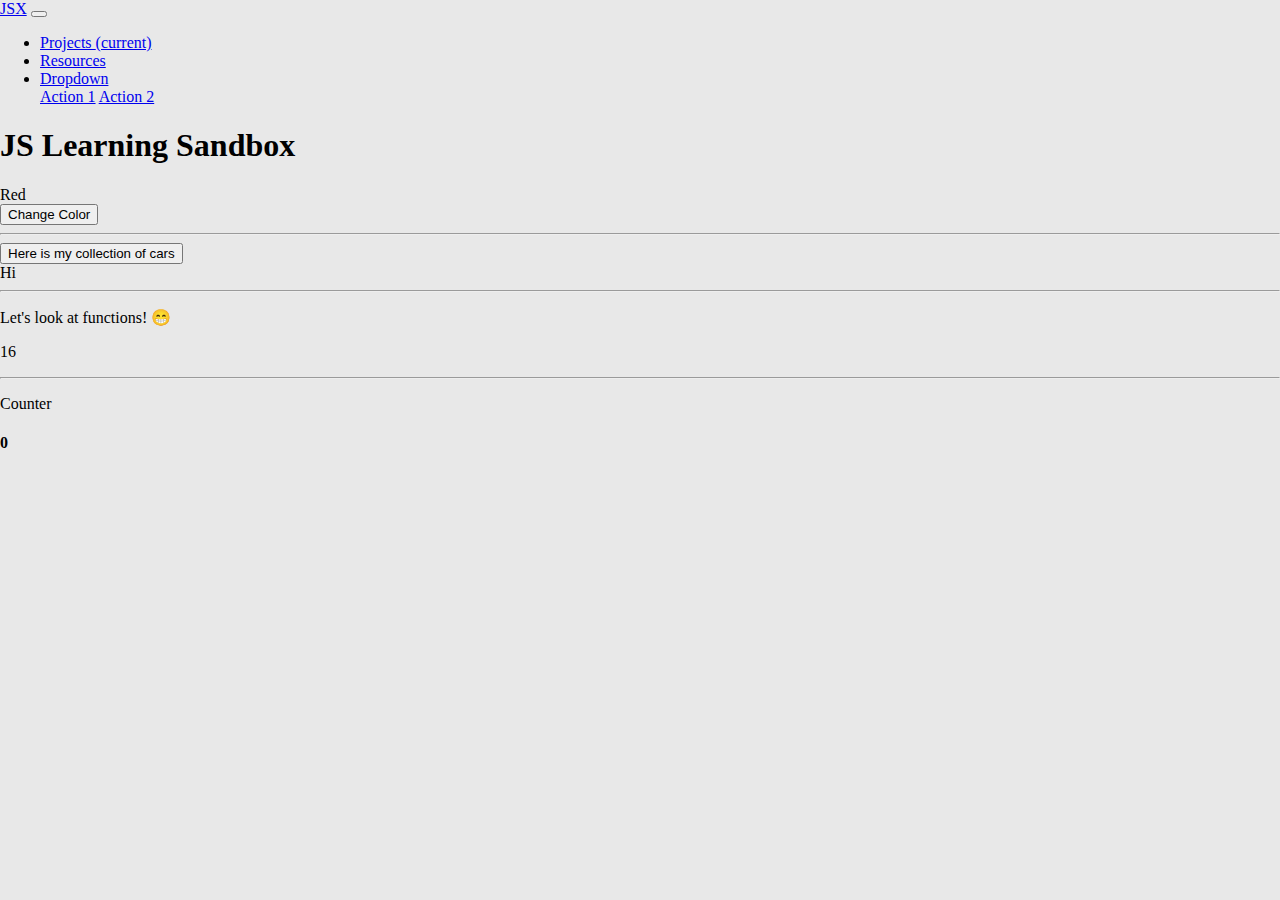
==== sandbox01.html @ 31565c35 "Sandbox Site" ====
<!DOCTYPE html>
<html lang="en">
    <head>
        <title>My JavaScript Sandbox</title>
        <!-- Required meta tags -->
        <meta charset="utf-8" />
        <meta
            name="viewport"
            content="width=device-width, initial-scale=1, shrink-to-fit=no"
        />

        <!-- Bootstrap CSS v5.2.1 -->
        <link
            href="https://cdn.jsdelivr.net/npm/bootstrap@5.3.2/dist/css/bootstrap.min.css"
            rel="stylesheet"
            integrity="sha384-T3c6CoIi6uLrA9TneNEoa7RxnatzjcDSCmG1MXxSR1GAsXEV/Dwwykc2MPK8M2HN"
            crossorigin="anonymous"
        />

        <!-- My Stylesheet -->
        <link rel="stylesheet" href="styles.css">
        
        <!-- Load Navbar -->
        <script>
            function loadMenu() {
                fetch('menu.html')
                .then(response => response.text())
                .then(data => {
                    document.getElementById('menu').innerHTML = data;
                });
            }
            window.onload = loadMenu();
        </script>
    </head>
    
    <body>
        <header>
            <!-- place navbar here -->
            <div id="menu"></div>
        </header>
        <main>
            <section class="py-5 container">
                <h1>JS Learning Sandbox</h1>
                <bs5-menu></bs5-menu>
                <div id="colorChange">Red</div>
                <button id="colorButton" onclick="changeColor()">Change Color</button>
                
                <hr>
                <button onclick="showCars()">Here is my collection of cars</button>
                <div id="carCollection">Hi</div>
            
                <hr>
            
                <p>Let's look at functions! 😁</p>
                <p id="squareResult"></p>
            
                <hr>
            
                <p>Counter</p>
                <h4 id="count">0</h4>
            
            </section>
            <div class="container">
                <div class="row row-cols-1 row-cols-sm-2 row-cols-md-3 g-3">

                </div>
            </div>
        </main>
        <footer>
            <!-- place footer here -->
        </footer>
        <!-- Bootstrap JavaScript Libraries -->
        <script
            src="https://cdn.jsdelivr.net/npm/@popperjs/core@2.11.8/dist/umd/popper.min.js"
            integrity="sha384-I7E8VVD/ismYTF4hNIPjVp/Zjvgyol6VFvRkX/vR+Vc4jQkC+hVqc2pM8ODewa9r"
            crossorigin="anonymous"
        ></script>

        <script
            src="https://cdn.jsdelivr.net/npm/bootstrap@5.3.2/dist/js/bootstrap.min.js"
            integrity="sha384-BBtl+eGJRgqQAUMxJ7pMwbEyER4l1g+O15P+16Ep7Q9Q+zqX6gSbd85u4mG4QzX+"
            crossorigin="anonymous"
        ></script>

        <script src="scripts/sandbox01.js"></script>
    </body>
</html>
---- styles.css ----
body {
    margin: 0;
    height: 100vh;
    background-color: rgb(232, 232, 232);
}
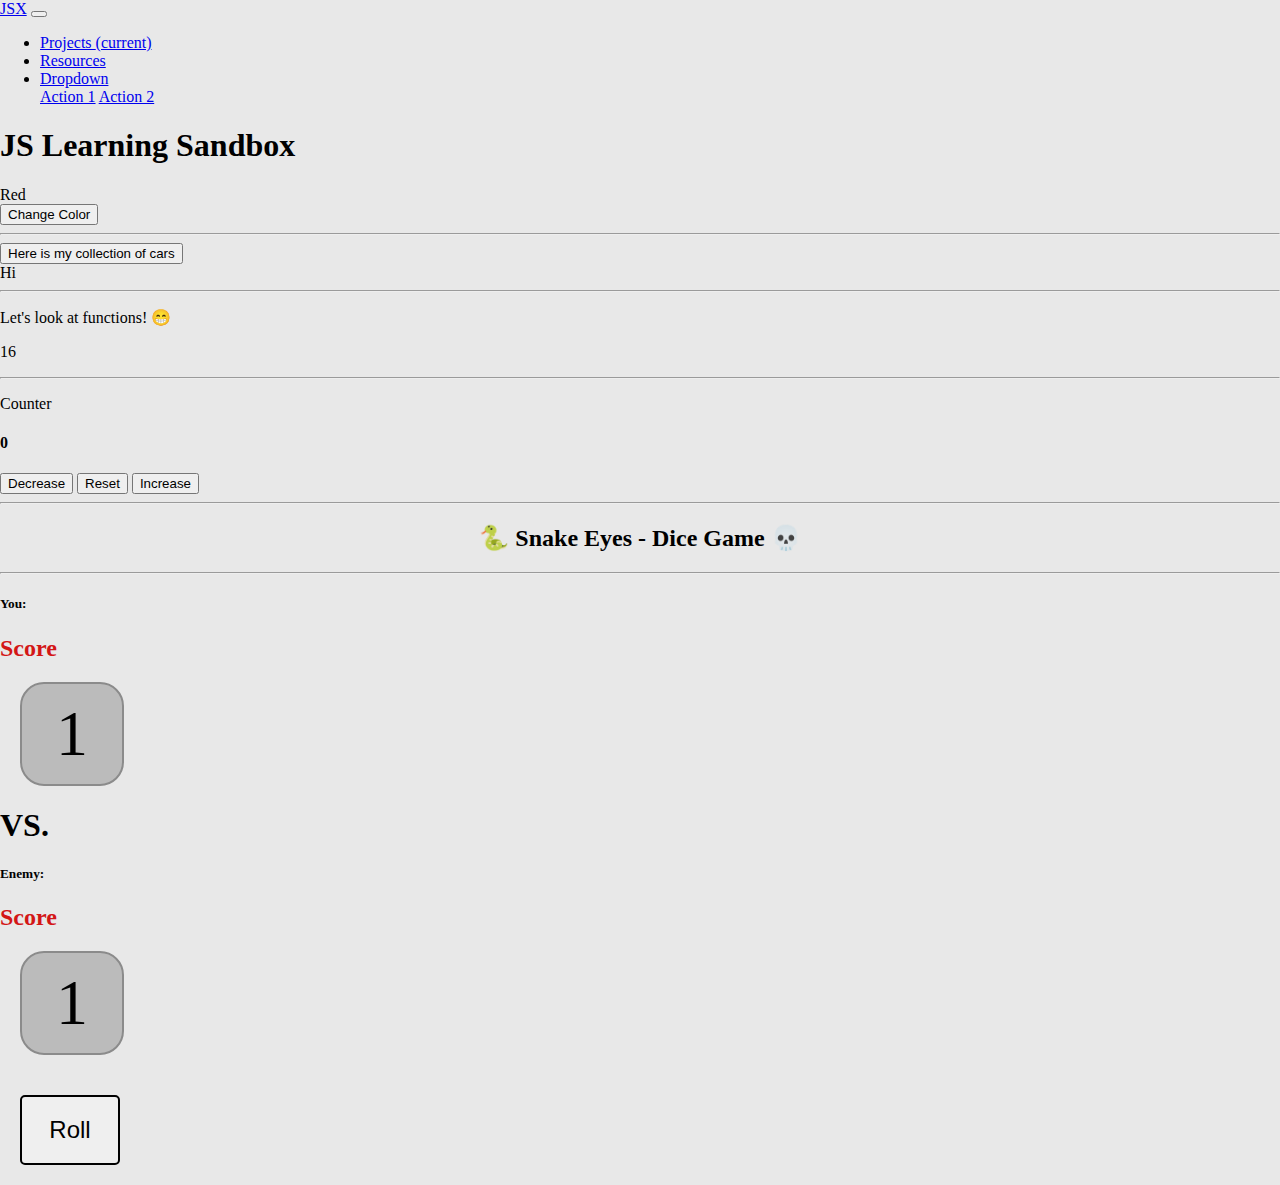
==== commit c01bd18d: "Creating dice game" ====
--- a/sandbox01.html
+++ b/sandbox01.html
@@ -31,6 +31,39 @@
             }
             window.onload = loadMenu();
         </script>
+
+        <style>
+            .dice {
+                font-size: 4em;
+                display: flex;
+                justify-content: center;
+                align-items: center;
+                margin: 20px;
+                width: 100px;
+                height: 100px;
+                border-radius: 24px;
+                border-width: 2px;
+                border-style: solid;
+                border-color: rgb(139, 139, 139);
+                background-color: rgb(187, 187, 187);
+            }
+            .dice-button {
+                font-size: 1.5em;
+                width: 100px;
+                height: 70px;
+                margin: 20px;
+                padding: 10px;
+                border-radius: 14px;
+                border-width: 2px;
+                border-style: solid;
+                border-radius: 5px;
+                /* border-color: rgb(139, 139, 139);
+                background-color: rgb(187, 187, 187); */
+            }
+            .dice-button:active {
+                background-color: red;
+            }
+        </style>
     </head>
     
     <body>
@@ -57,12 +90,35 @@
                 <hr>
             
                 <p>Counter</p>
-                <h4 id="count">0</h4>
+                <h4 id="counter">0</h4>
+                <button id="decrease" class="btn btn-primary">Decrease</button>
+                <button id="reset" class="btn btn-primary">Reset</button>
+                <button id="increase" class="btn btn-primary">Increase</button>
             
             </section>
             <div class="container">
-                <div class="row row-cols-1 row-cols-sm-2 row-cols-md-3 g-3">
-
+                <div class="row">
+                    <hr>
+                    <h2 style="display: flex; justify-content: center;">🐍 Snake Eyes - Dice Game 💀</h2>
+                    <hr>
+                    <div class="col">
+                        <h5>You:</h5>
+                        <h2 id="userScore" style="color: rgb(211, 22, 22);">Score</h2>
+                        <div id="dice1" class="dice">1</div>
+                        <div id="diceContainer"></div>
+                    </div>
+                    <div class="col">
+                        <h1>VS.</h1>
+                        <h2 id="resultMessage" style="color: rgb(2, 120, 138);"></h2>
+                    </div>
+                    <div class="col">
+                        <h5>Enemy:</h5>
+                        <h2 id="enemyScore" style="color: rgb(211, 22, 22);">Score</h2>
+                        <div id="dice2" class="dice">1</div>
+                    </div>
+                    <div>
+                        <button id="rollDice" class="dice-button">Roll</button>
+                    </div>
                 </div>
             </div>
         </main>
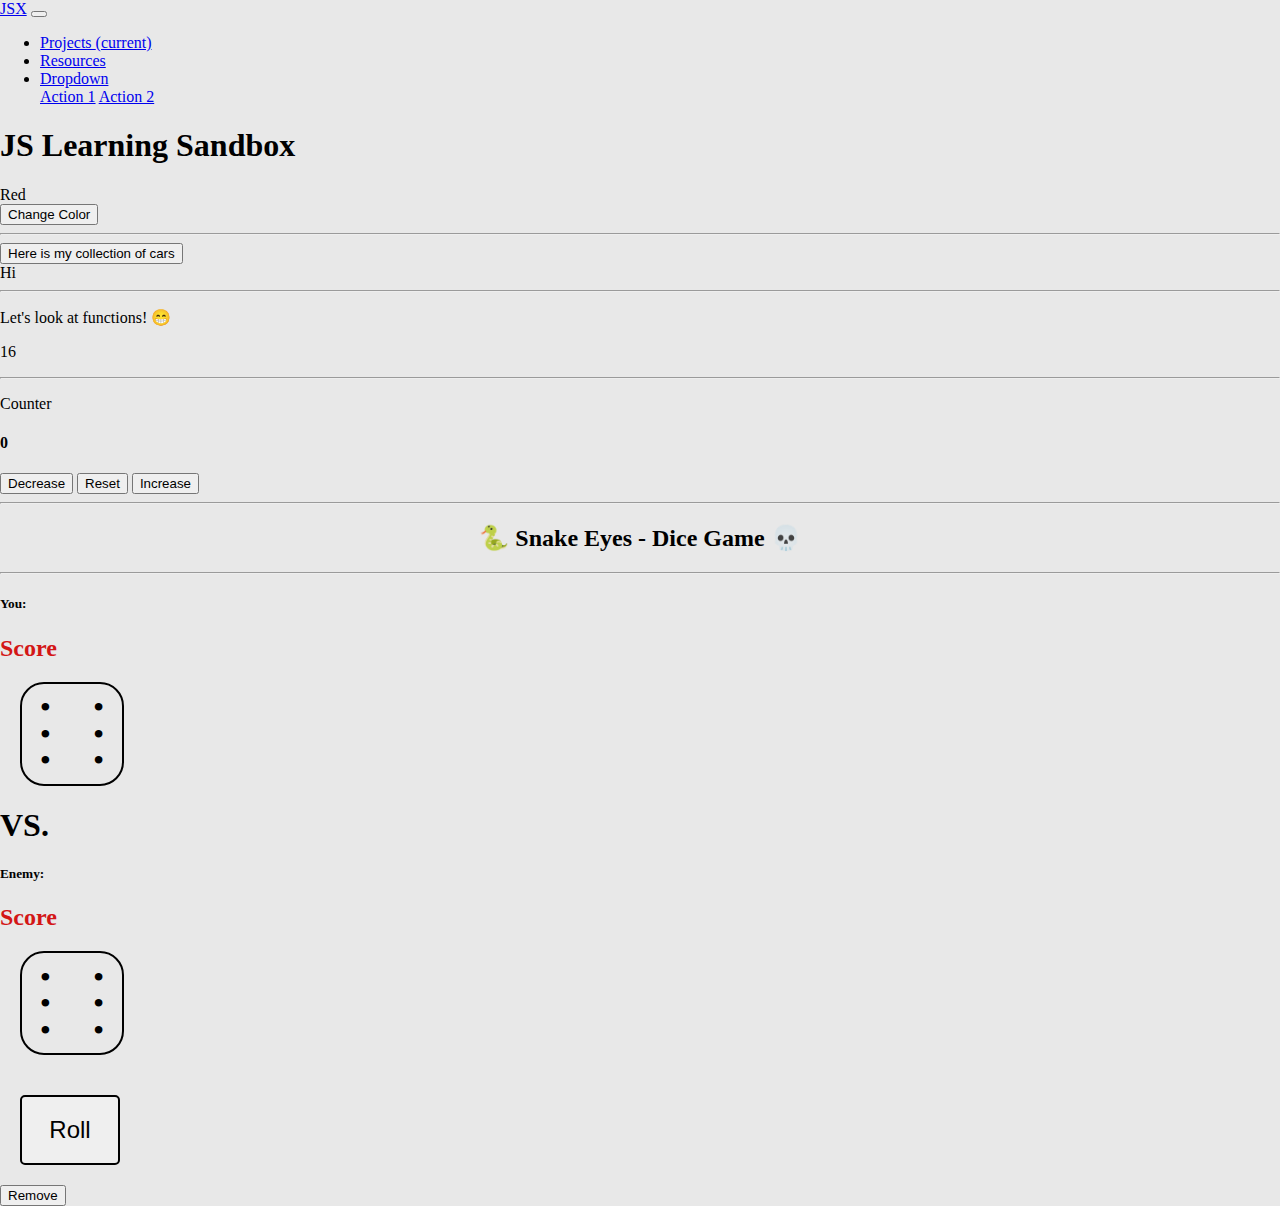
==== commit 228d4c09: "Finished the dice game with multi-dimensional arrays for the dice graphics" ====
--- a/sandbox01.html
+++ b/sandbox01.html
@@ -63,6 +63,35 @@
             .dice-button:active {
                 background-color: red;
             }
+            
+            .dice2 {
+                margin: 20px;
+                width: 100px;
+                height: 100px;
+                border-radius: 24px;
+                border-width: 2px;
+                border-style: solid;
+
+            }
+            #diceContainer1, #diceContainer2 {
+                display: grid;
+                grid-template-columns: repeat(3, 1fr);
+                padding: 10px;
+                max-width: 100%;
+                overflow: hidden;
+            }
+                .diceFace {
+                    display: flex;
+                    justify-content: center;
+                    align-items: center;
+                    aspect-ratio: 1 / 1;
+                    text-align: center;
+                    font-size: 2em;
+                    line-height: 0;
+                }
+                .diceFace-0 {
+                    visibility: hidden;
+                }
         </style>
     </head>
     
@@ -104,8 +133,10 @@
                     <div class="col">
                         <h5>You:</h5>
                         <h2 id="userScore" style="color: rgb(211, 22, 22);">Score</h2>
-                        <div id="dice1" class="dice">1</div>
-                        <div id="diceContainer"></div>
+                        <!-- <div id="dice1" class="dice">1</div> -->
+                        <div class="dice2">
+                            <div id="diceContainer1"></div>
+                        </div>
                     </div>
                     <div class="col">
                         <h1>VS.</h1>
@@ -114,11 +145,14 @@
                     <div class="col">
                         <h5>Enemy:</h5>
                         <h2 id="enemyScore" style="color: rgb(211, 22, 22);">Score</h2>
-                        <div id="dice2" class="dice">1</div>
+                        <div class="dice2">
+                            <div id="diceContainer2"></div>
+                        </div>
                     </div>
                     <div>
                         <button id="rollDice" class="dice-button">Roll</button>
                     </div>
+                    <div><button onclick="deleteChildDiv()">Remove</button></div>
                 </div>
             </div>
         </main>
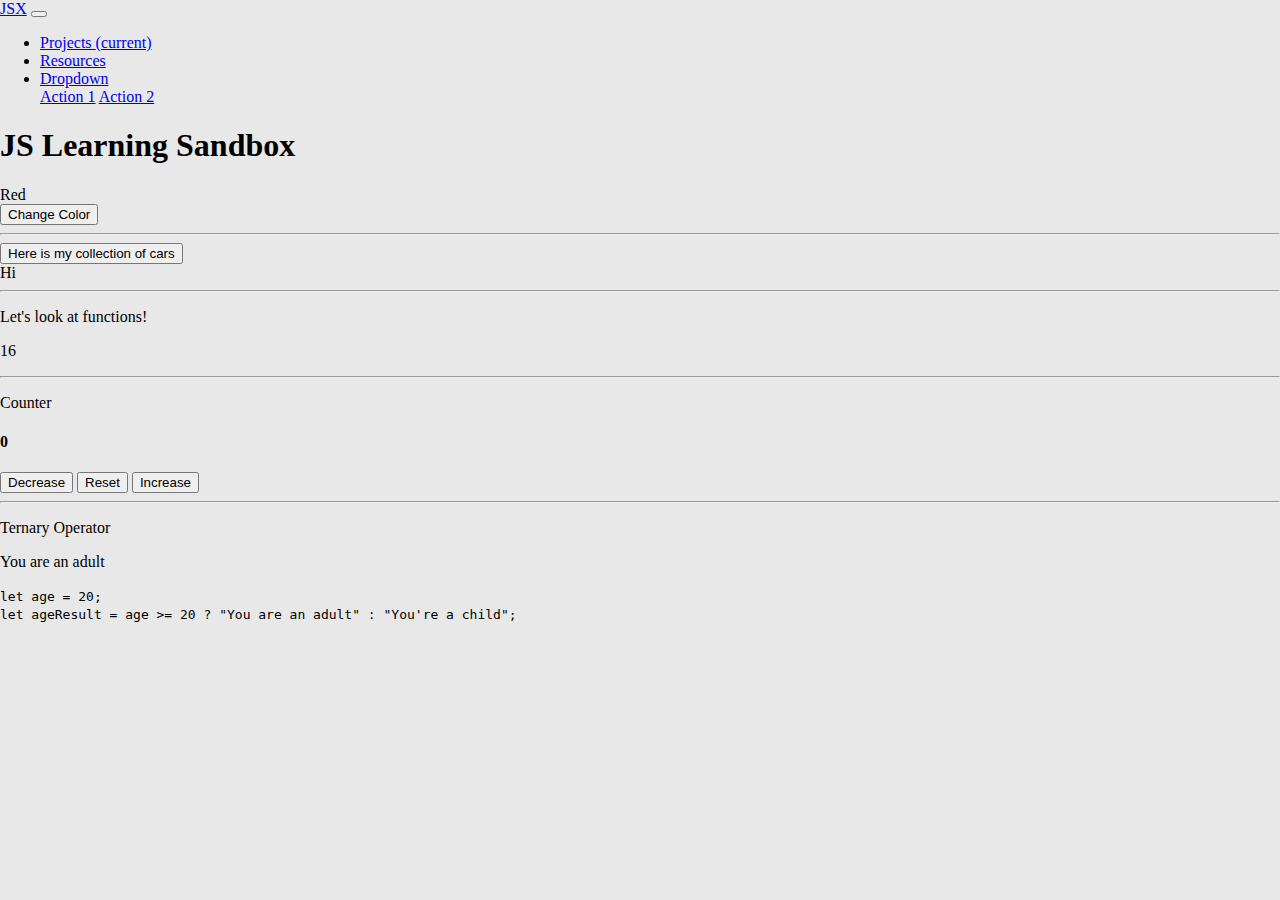
==== commit 51cce03b: "Moved Game to separate file" ====
--- a/sandbox01.html
+++ b/sandbox01.html
@@ -31,68 +31,6 @@
             }
             window.onload = loadMenu();
         </script>
-
-        <style>
-            .dice {
-                font-size: 4em;
-                display: flex;
-                justify-content: center;
-                align-items: center;
-                margin: 20px;
-                width: 100px;
-                height: 100px;
-                border-radius: 24px;
-                border-width: 2px;
-                border-style: solid;
-                border-color: rgb(139, 139, 139);
-                background-color: rgb(187, 187, 187);
-            }
-            .dice-button {
-                font-size: 1.5em;
-                width: 100px;
-                height: 70px;
-                margin: 20px;
-                padding: 10px;
-                border-radius: 14px;
-                border-width: 2px;
-                border-style: solid;
-                border-radius: 5px;
-                /* border-color: rgb(139, 139, 139);
-                background-color: rgb(187, 187, 187); */
-            }
-            .dice-button:active {
-                background-color: red;
-            }
-            
-            .dice2 {
-                margin: 20px;
-                width: 100px;
-                height: 100px;
-                border-radius: 24px;
-                border-width: 2px;
-                border-style: solid;
-
-            }
-            #diceContainer1, #diceContainer2 {
-                display: grid;
-                grid-template-columns: repeat(3, 1fr);
-                padding: 10px;
-                max-width: 100%;
-                overflow: hidden;
-            }
-                .diceFace {
-                    display: flex;
-                    justify-content: center;
-                    align-items: center;
-                    aspect-ratio: 1 / 1;
-                    text-align: center;
-                    font-size: 2em;
-                    line-height: 0;
-                }
-                .diceFace-0 {
-                    visibility: hidden;
-                }
-        </style>
     </head>
     
     <body>
@@ -113,48 +51,30 @@
             
                 <hr>
             
-                <p>Let's look at functions! 😁</p>
+                <p>Let's look at functions!</p>
                 <p id="squareResult"></p>
-            
                 <hr>
+
             
                 <p>Counter</p>
                 <h4 id="counter">0</h4>
                 <button id="decrease" class="btn btn-primary">Decrease</button>
                 <button id="reset" class="btn btn-primary">Reset</button>
                 <button id="increase" class="btn btn-primary">Increase</button>
-            
+                <hr>
+
+                <div>
+                    <p>Ternary Operator</p>
+                    <p id="ternaryOperator"></p>
+                    <code>
+                        let age = 20; <br>
+                        let ageResult = age >= 20 ? "You are an adult" : "You're a child"; <br>
+                    </code>
+                </div>
+
             </section>
-            <div class="container">
-                <div class="row">
-                    <hr>
-                    <h2 style="display: flex; justify-content: center;">🐍 Snake Eyes - Dice Game 💀</h2>
-                    <hr>
-                    <div class="col">
-                        <h5>You:</h5>
-                        <h2 id="userScore" style="color: rgb(211, 22, 22);">Score</h2>
-                        <!-- <div id="dice1" class="dice">1</div> -->
-                        <div class="dice2">
-                            <div id="diceContainer1"></div>
-                        </div>
-                    </div>
-                    <div class="col">
-                        <h1>VS.</h1>
-                        <h2 id="resultMessage" style="color: rgb(2, 120, 138);"></h2>
-                    </div>
-                    <div class="col">
-                        <h5>Enemy:</h5>
-                        <h2 id="enemyScore" style="color: rgb(211, 22, 22);">Score</h2>
-                        <div class="dice2">
-                            <div id="diceContainer2"></div>
-                        </div>
-                    </div>
-                    <div>
-                        <button id="rollDice" class="dice-button">Roll</button>
-                    </div>
-                    <div><button onclick="deleteChildDiv()">Remove</button></div>
-                </div>
-            </div>
+                        
+
         </main>
         <footer>
             <!-- place footer here -->
